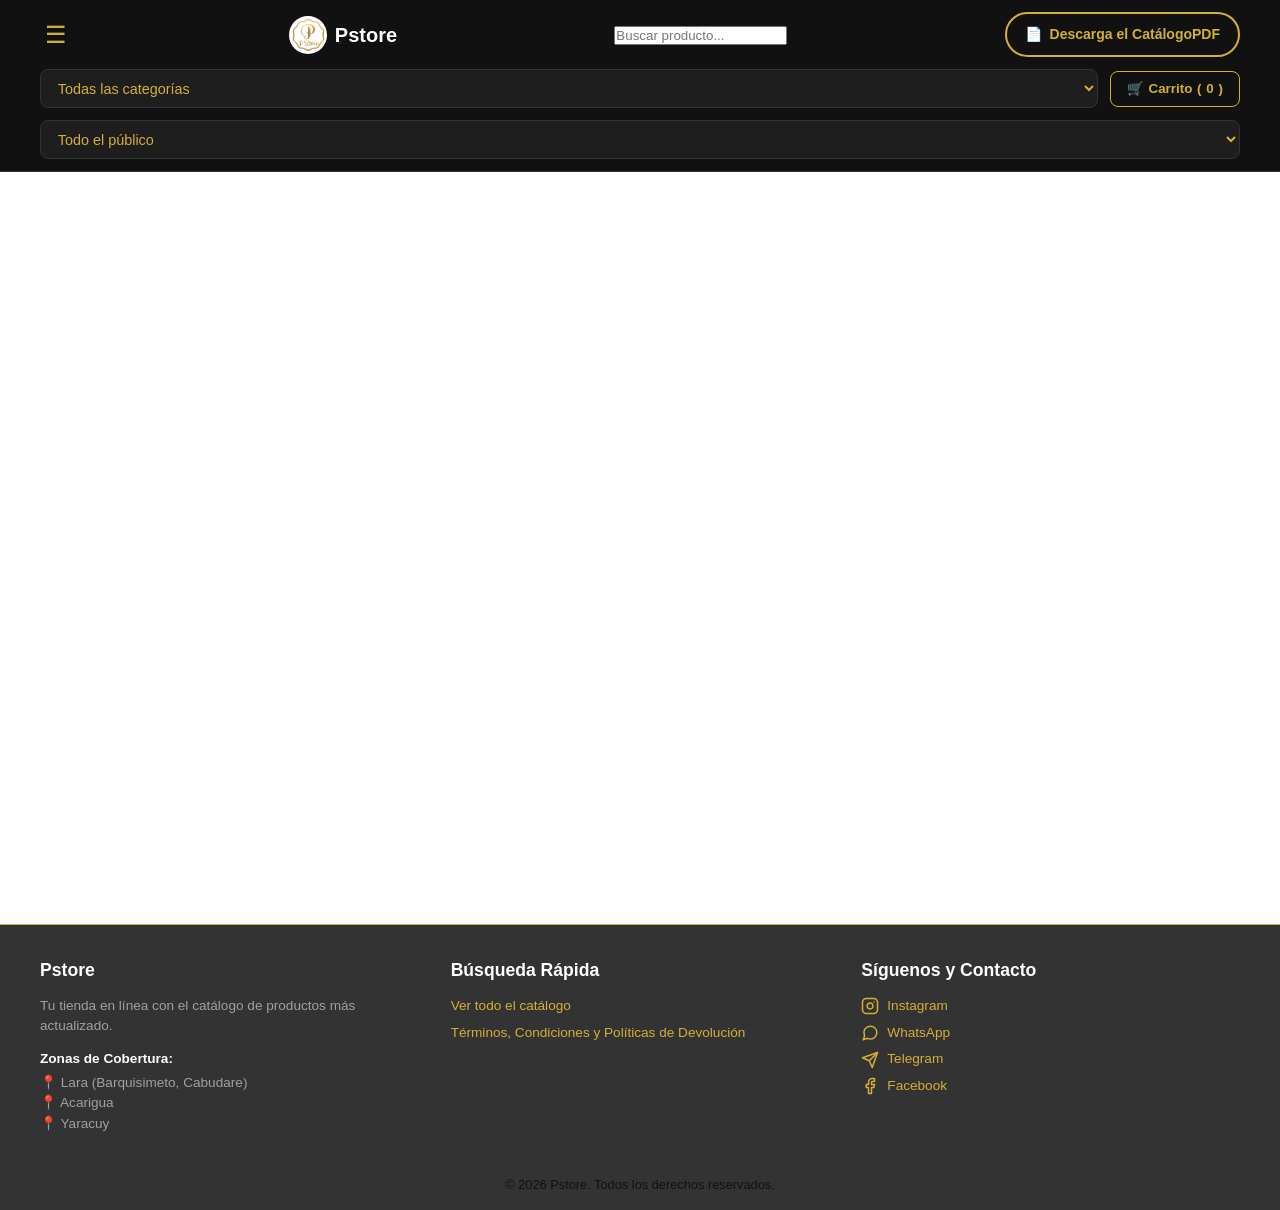
==== index.html @ d65a699e "Update index.html" ====
<!DOCTYPE html>
<html lang="es">
<head>
  <meta charset="UTF-8">
  <meta name="viewport" content="width=device-width, initial-scale=1.0">
  
  <!-- SEO Local Básico -->
  <title>Pstore | Catálogo Online — Envíos a Barquisimeto, Cabudare, Acarigua y Yaracuy</title>
  <meta name="description" content="Catálogo online de Pstore. Entregas y envíos en Barquisimeto, Cabudare, Acarigua, San Felipe y todo el estado Yaracuy. Encuentra las mejores ofertas y promociones.">
  <meta name="keywords" content="Pstore, catálogo online, tienda Lara, tienda Yaracuy, envíos Barquisimeto, compras Cabudare, ofertas Acarigua, tienda San Felipe">
  <meta name="robots" content="index, follow">

  <!-- METADATOS PARA META (FACEBOOK, INSTAGRAM, WHATSAPP) -->
  <meta property="og:type" content="website">
  <meta property="og:site_name" content="Pstore">
  <meta property="og:title" content="Pstore | Tu Tienda Online">
  <meta property="og:description" content="Explora nuestro catálogo exclusivo, ofertas y novedades con entregas rápidas.">
  <meta property="og:url" content="https://pstore.com.ve/">

  <!-- IMAGEN DE VISTA PREVIA (LOGO / BANNER DE LA TIENDA) -->
  <meta property="og:image" content="https://pstore.com.ve/assets/pstore.jpg">
  <meta property="og:image:secure_url" content="https://pstore.com.ve/assets/pstore.jpg">
  <meta property="og:image:type" content="image/jpeg">
  <meta property="og:image:width" content="1200">
  <meta property="og:image:height" content="630">
  <meta property="og:image:alt" content="Logo de Pstore">
  
  <!-- Geolocalización explícita para SEO de Google -->
  <meta name="geo.region" content="VE-L;VE-Y;VE-I" />
  <meta name="geo.placename" content="Barquisimeto, Cabudare, Acarigua, Yaracuy" />

  <!-- Favicon -->
  <link rel="icon" type="image/png" href="assets/pstore.png">
  <link rel="apple-touch-icon" href="assets/pstore.png">

  <!-- PWA Manifest & Theme -->
  <link rel="manifest" href="manifest.json">
  <meta name="theme-color" content="#0d0d0d">
  <meta name="mobile-web-app-capable" content="yes">
  <meta name="apple-mobile-web-app-status-bar-style" content="black-translucent">
  <meta name="apple-mobile-web-app-title" content="Pstore">

  <link rel="preconnect" href="https://lh3.googleusercontent.com" crossorigin>
  <link rel="dns-prefetch" href="https://lh3.googleusercontent.com">
    
  <!-- Estilos CSS y PapaParse -->
  <link rel="stylesheet" href="pstore.css">
  <script src="https://cdnjs.cloudflare.com/ajax/libs/PapaParse/5.4.1/papaparse.min.js"></script>
  
  <!-- Google tag (gtag.js) -->
  <script async src="https://www.googletagmanager.com/gtag/js?id=G-4N3BEFRW5Z"></script>
  
  <!-- Script Crisp Chat -->
  <script type="text/javascript">window.$crisp=[];window.CRISP_WEBSITE_ID="eaa962b6-854e-4780-afc8-d1dff6bca29a";(function(){d=document;s=d.createElement("script");s.src="https://client.crisp.chat/l.js";s.async=1;d.getElementsByTagName("head")[0].appendChild(s);})();</script>
  <script>
    window.dataLayer = window.dataLayer || [];
    function gtag(){dataLayer.push(arguments);}
    gtag('js', new Date());
  
    gtag('config', 'G-4N3BEFRW5Z');
  </script>
</head>
 

<body>

  <!-- Overlay para el Menú Lateral -->
  <div id="menu-overlay" class="menu-overlay"></div>
  
  <!-- Menú Lateral Nivel Superior (Hamburguesa) -->
  <!-- Menú Lateral Nivel Superior (Hamburguesa) -->
  <aside id="menu-lateral" class="menu-lateral">
    <div class="header-menu">
      <h2>Menú Pstore</h2>
      <button id="btn-cerrar-menu" class="btn-cerrar">&times;</button>
    </div>
  
    <button id="btn-ver-favoritos-side" class="item-menu-lateral" onclick="alternarVerFavoritos()">
      ❤️ Ver Mis Favoritos (<span id="wishlist-count-side">0</span>)
    </button>
  
    <nav class="contenido-menu">
      <!-- Opción para Instalar App PWA -->
      <button id="btn-instalar-pwa" class="btn-menu-item btn-pwa">
        📲 Instalar App Pstore
      </button>
  
      <hr class="separador-menu" />
  
      <div class="seccion-vip">
        <h3>Acceso VIP</h3>
        <input type="text" id="input-codigo-cliente-side" placeholder="Correo o Código VIP" />
        <button id="btn-validar-cliente-side" class="btn-secundario">Validar Código</button>
      </div>
  
      <hr class="separador-menu" />
  
      <!-- AQUÍ INSERTAMOS LOS FILTROS DENTRO DEL MENÚ HAMBURGUESA -->
      <div class="seccion-filtros-mobile">
        <div class="filtros-header">
          <h3>Filtrar por</h3>
          <button id="btn-limpiar-filtros" class="btn-link">Limpiar todo</button>
        </div>
  
        <div class="filtro-grupo">
          <h4>Categoría Principal</h4>
          <div id="grupo-categoria" class="grupo-checkboxes"></div>
        </div>
  
        <div class="filtro-grupo">
          <h4>Público</h4>
          <div id="grupo-categoria_secundaria" class="grupo-checkboxes"></div>
        </div>
  
        <div class="filtro-grupo">
          <h4>Colección / Franquicia</h4>
          <div id="grupo-coleccion" class="grupo-checkboxes"></div>
        </div>
  
        <div class="filtro-grupo">
          <h4>Talla</h4>
          <div id="grupo-talla" class="tallas-grid"></div>
        </div>
  
        <div class="filtro-grupo">
          <h4>Estado</h4>
          <div id="grupo-estado" class="grupo-checkboxes"></div>
        </div>
  
        <div class="filtro-grupo">
          <h4>Rango de Precio ($)</h4>
          <div class="precio-inputs">
            <input type="number" id="precio-min" placeholder="Mín" min="0" />
            <span>-</span>
            <input type="number" id="precio-max" placeholder="Máx" min="0" />
          </div>
        </div>
      </div>
    </nav>
  </aside>
  <!-- Header Principal -->
  <header class="main-header">
    <div class="header-fila-1">
      <button id="btn-menu-hamburguesa" class="btn-icon-hamburguesa" aria-label="Abrir menú">☰</button>
      <a href="#" class="logo">
        <img src="assets/pstore.jpg" alt="Pstore">
        <span class="logo-text">Pstore</span>
      </a>     
      <div class="buscador-container">
        <input type="text" id="input-busqueda" placeholder="Buscar producto...">
        
      </div>
      <a href="https://drive.google.com/file/d/1UbvpO9gN32uocysk-97mQ3RFlLUp-R9q/view?usp=sharing" 
         target="_blank" 
         rel="noopener noreferrer" 
         class="btn-catalogo-pdf"
         title="Descargar Catálogo PDF">
        <span class="icono-pdf">📄</span>
        <span class="texto-pdf">Descarga el CatálogoPDF</span>
      </a>
    </div>

    <div class="header-fila-2">
      <select id="select-categoria">
        <option value="todas">Todas las categorías</option>
      </select>
      
      <button id="btn-toggle-moneda" class="btn-toggle-moneda" style="display: none;" title="Ver en Bolívares">
        USD/ <span id="label-moneda-alt">Bs.</span>
      </button>
      
      <button id="btn-carrito" class="btn-carrito">
        🛒 <span class="texto-btn-carrito">Carrito </span>(<span id="cant-carrito">0</span>)
      </button>
    </div>

    <div class="header-fila-3">
      <select id="select-personaje">
        <option value="todas">Todo el público</option>
        <option value="Hombre">Hombre</option>
        <option value="Mujer">Mujer</option>
        <option value="Unisex">Unisex</option>
        <option value="Niños">Niños</option>
        <option value="Mascotas">Mascotas</option>
      </select>
    </div>
  </header>

  <!-- Layout Principal con Sidebar de Filtros -->
  <main class="layout-tienda" style="max-width: 1200px; margin: 0 auto; padding: 1rem;">
  

    <!-- Contenedor del Catálogo de Productos -->
    <section>
      <div id="catalogo" class="catalogo">
        <!-- Tarjetas generadas mediante JavaScript -->
      </div>
    </section>
  </main>

  <!-- Modal Detalle del Producto -->
  <div id="modal-producto" class="modal-overlay">
    <div class="modal-content">
      <button id="cerrar-modal" class="modal-close" aria-label="Cerrar modal">&times;</button>
      <div class="modal-body">
        <div class="modal-galeria">
          <img id="modal-img" src="" alt="Producto">
          <div id="modal-thumbnails" class="modal-thumbnails"></div>
        </div>
        <div class="modal-info">
          <span id="modal-categoria" class="categoria"></span>
          <h2 id="modal-nombre" class="nombre"></h2>
          <p id="modal-descripcion" class="descripcion"></p>
          <span id="modal-precio" class="precio"></span>
    
          <div class="modal-compartir">
            <span class="titulo-compartir">Compartir:</span>
            <div class="share-row">
              <button id="btn-share-native" onclick="compartirNativo()" class="btn-share-circle main" title="Compartir">📲</button>
              <!-- WhatsApp -->
              <a id="share-wa" target="_blank" rel="noopener" class="btn-share-circle wa" title="WhatsApp">
                <svg viewBox="0 0 24 24" width="18" height="18" fill="currentColor">
                  <path d="M12.012 2c-5.506 0-9.989 4.478-9.99 9.984 0 1.764.459 3.487 1.333 5.005L2 22l5.122-1.34A9.957 9.957 0 0012.01 22c5.508 0 9.99-4.479 9.99-9.986 0-5.507-4.482-9.986-9.988-9.986zm0 18.313c-1.597 0-3.158-.429-4.526-1.241l-.325-.194-3.362.88.897-3.275-.213-.339A8.307 8.307 0 013.68 11.98c0-4.594 3.738-8.332 8.332-8.332 4.593 0 8.331 3.738 8.331 8.332 0 4.595-3.738 8.333-8.331 8.333z"/>
                </svg>
              </a>
          
              <!-- Facebook -->
              <a id="share-fb" target="_blank" rel="noopener" class="btn-share-circle fb" title="Facebook">
                <svg viewBox="0 0 24 24" width="18" height="18" fill="currentColor">
                  <path d="M24 12.073c0-6.627-5.373-12-12-12s-12 5.373-12 12c0 5.99 4.388 10.954 10.125 11.854v-8.385H7.078v-3.47h3.047V9.43c0-3.007 1.792-4.669 4.533-4.669 1.312 0 2.686.235 2.686.235v2.953H15.83c-1.491 0-1.956.925-1.956 1.874v2.25h3.328l-.532 3.47h-2.796v8.385C19.612 23.027 24 18.062 24 12.073z"/>
                </svg>
              </a>
              <button onclick="copiarEnlaceProducto()" class="btn-share-circle copy" title="Copiar Enlace">🔗</button>
            </div>
          </div>
          
          <div class="modal-acciones">
            <button id="btn-agregar-carrito" class="btn-agregar">🛒 Agregar al Carrito</button>
            <button id="btn-consultar-whatsapp" class="btn-consultar-wa">💬 Consultar por WhatsApp</button>
          </div>
        </div>
      </div>
    </div>
  </div>

  <!-- Modal del Carrito -->
  <div id="modal-carrito" class="modal-overlay">
    <div class="modal-content modal-carrito-content">
      <button id="cerrar-carrito" class="modal-close" aria-label="Cerrar carrito">&times;</button>
      <h2 class="modal-titulo">Tu Pedido</h2>
      
      <div id="lista-carrito" class="lista-carrito"></div>

      <div class="total-carrito">
        <span>Total Estimado:</span>
        <strong id="total-monto">$0.00</strong>
      </div>

      <div class="form-datos-pedido">
        <input type="text" id="cliente-nombre" placeholder="Tu Nombre y Apellido" required>
        <select id="cliente-ciudad">
          <option value="Barquisimeto">Barquisimeto</option>
          <option value="Cabudare">Cabudare</option>
          <option value="Acarigua">Acarigua</option>
          <option value="Yaracuy">Yaracuy (San Felipe / Chivacoa / Otro)</option>
          <option value="Otra Ciudad">Envío Nacional (MRW / Zoom / Tealca)</option>
        </select>
        <select id="cliente-pago">
          <option value="Pago Móvil">Pago Móvil</option>
          <option value="Efectivo / Divisas">Efectivo ($ / €)</option>
          <option value="Zelle / Binance">Zelle / Binance</option>
        </select>
      </div>

      <button id="btn-enviar-whatsapp" class="btn-whatsapp-final">💬 Enviar Pedido por WhatsApp</button>
    </div>
  </div>

  <!-- Footer -->
  <footer>
    <div class="footer-container">
      <div class="footer-col">
        <h3>Pstore</h3>
        <p>Tu tienda en línea con el catálogo de productos más actualizado.</p>
        <div class="cobertura-footer">
          <h4>Zonas de Cobertura:</h4>
          <p>📍 Lara (Barquisimeto, Cabudare)</p>
          <p>📍 Acarigua</p>
          <p>📍 Yaracuy</p>
        </div>
      </div>

      <div class="footer-col">
        <h3>Búsqueda Rápida</h3>
        <ul id="footer-categorias">
          <li><a data-cat="todas">Ver todo el catálogo</a></li>
          <li><a href="./terminos.html">Términos, Condiciones y Políticas de Devolución</a></li>
        </ul>
      </div>

      <div class="footer-col" id="contacto">
        <h3>Síguenos y Contacto</h3>
        <ul class="redes-sociales">
          <li>
            <a href="https://instagram.com/pstorevzla" target="_blank" rel="noopener">
              <svg class="icon-social" viewBox="0 0 24 24" fill="none" stroke="currentColor" stroke-width="2" stroke-linecap="round" stroke-linejoin="round"><rect x="2" y="2" width="20" height="20" rx="5" ry="5"></rect><path d="M16 11.37A4 4 0 1 1 12.63 8 4 4 0 0 1 16 11.37z"></path><line x1="17.5" y1="6.5" x2="17.51" y2="6.5"></line></svg>
              <span>Instagram</span>
            </a>
          </li>
          <li>
            <a href="https://wa.me/584126216661" target="_blank" rel="noopener">
              <svg class="icon-social" viewBox="0 0 24 24" fill="none" stroke="currentColor" stroke-width="2" stroke-linecap="round" stroke-linejoin="round"><path d="M21 11.5a8.38 8.38 0 0 1-.9 3.8 8.5 8.5 0 0 1-7.6 4.7 8.38 8.38 0 0 1-3.8-.9L3 21l1.9-5.7a8.38 8.38 0 0 1-.9-3.8 8.5 8.5 0 0 1 4.7-7.6 8.38 8.38 0 0 1 3.8-.9h.5a8.48 8.48 0 0 1 8 8v.5z"></path></svg>
              <span>WhatsApp</span>
            </a>
          </li>
          <li>
            <a href="https://t.me/tu_canal" target="_blank" rel="noopener">
              <svg class="icon-social" viewBox="0 0 24 24" fill="none" stroke="currentColor" stroke-width="2" stroke-linecap="round" stroke-linejoin="round"><line x1="22" y1="2" x2="11" y2="13"></line><polygon points="22 2 15 22 11 13 2 9 22 2"></polygon></svg>
              <span>Telegram</span>
            </a>
          </li>
          <li>
            <a href="https://facebook.com/profile.php?id=100069365366035" target="_blank" rel="noopener">
              <svg class="icon-social" viewBox="0 0 24 24" fill="none" stroke="currentColor" stroke-width="2" stroke-linecap="round" stroke-linejoin="round"><path d="M18 2h-3a5 5 0 0 0-5 5v3H7v4h3v8h4v-8h3l1-4h-4V7a1 1 0 0 1 1-1h3z"></path></svg>
              <span>Facebook</span>
            </a>
          </li>
        </ul>
      </div>
    </div>

    <div class="footer-bottom">
      <p>&copy; 2026 Pstore. Todos los derechos reservados.</p>
    </div>
  </footer>
  

  <script src="config.js"></script>
  <script src="pstore.js"></script>
  <script type="module" src="firebase-config.js"></script>
</body>
</html>
---- pstore.css ----
/* ==========================================
   1. VARIABLES GLOBALES Y RESET (PSTORE BRAND)
   ========================================== */
:root {
  /* Fondos */
  --bg-primary: #ffffff;        /* Blanco principal */
  --bg-secondary: #f8f9fa;      /* Gris extra claro para cabecera/footer */
  --bg-card: #fdfdfd;           /* Tarjetas */
  --bg-modal: #ffffff;          /* Modales */
  
  /* Textos */
  --text-primary: #111111;      /* Negro principal */
  --text-secondary: #555555;    /* Gris oscuro secundario */
  
  /* Color de Marca y Acentos */
  --brand-gold: #d4af37;        /* Dorado principal */
  --brand-gold-hover: #b89428;  /* Dorado oscuro */
  --brand-black: #111111;       /* Negro de contraste */
  
  --accent-color: var(--brand-gold);
  --accent-hover: var(--brand-gold-hover);
  --accent-green: #25d366;      /* WhatsApp */
  --accent-green-hover: #1eaa53;
  
  --border-color: #e0e0e0;      /* Bordes suaves */
  --border-radius: 8px;
  --transition-fast: 0.2s ease;
  
  --shadow-main: 0 4px 15px rgba(0, 0, 0, 0.08);
}

* {
  box-sizing: border-box;
  margin: 0;
  padding: 0;
}
html, body {
  overflow-x: hidden;
  width: 100%;
}

body {
  font-family: -apple-system, BlinkMacSystemFont, "Segoe UI", Roboto, Helvetica, Arial, sans-serif;
  background-color: var(--bg-primary);
  color: var(--text-primary);
  line-height: 1.5;
  display: flex;
  flex-direction: column;
  min-height: 100vh;
}

/* ==========================================
   2. HEADER Y NAVEGACIÓN
   ========================================== */
.main-header {
  background-color: var(--brand-black);
  border-bottom: 1px solid var(--border-color);
  position: sticky;
  top: 0;
  z-index: 100;
  padding: 0.75rem 1rem;
  display: flex;
  flex-direction: column;
  gap: 0.75rem;
  max-width: 100%;
}

.header-fila-1,
.header-fila-2,
.header-fila-3 {
  display: flex;
  align-items: center;
  justify-content: space-between;
  gap: 0.75rem;
  max-width: 1200px;
  margin: 0 auto;
  width: 100%;
}

/* Logo */
.logo {
  display: flex;
  align-items: center;
  gap: 0.5rem;
  text-decoration: none;
  color: var(--text-primary);
  font-weight: 700;
  font-size: 1.25rem;
}

.logo img {
  width: 38px;
  height: 38px;
  border-radius: 50%;
  object-fit: cover;
}

/* Buscador */
.busqueda-container {
  flex: 1;
  max-width: 500px;
}

.busqueda-container input,
select {
  width: 100%;
  padding: 0.6rem 0.8rem;
  background-color: var(--bg-card);
  border: 1px solid var(--border-color);
  border-radius: var(--border-radius);
  color: var(--brand-gold);
  font-size: 0.9rem;
  outline: none;
  transition: border-color var(--transition-fast);
}

.busqueda-container input:focus,
select:focus {
  border-color: var(--accent-color);
}

/* Botón Carrito Header */
.btn-carrito {
  background-color: var(--brand-black);
  color: var(--brand-gold);
  border: 1px solid var(--brand-gold);
  padding: 0.6rem 1rem;
  border-radius: var(--border-radius);
  font-weight: 600;
  cursor: pointer;
  display: flex;
  align-items: center;
  gap: 0.3rem;
  white-space: nowrap;
  transition: all var(--transition-fast);
}

.btn-carrito:hover {
  background-color: var(--brand-gold);
  color: #ffffff;
}

/* ==========================================
   3. CATÁLOGO Y TARJETAS DE PRODUCTO
   ========================================== */
.catalogo {
  display: grid;
  grid-template-columns: repeat(auto-fill, minmax(220px, 1fr));
  gap: 1.25rem;
  padding: 1.5rem 1rem;
  max-width: 1200px;
   min-height: 80vh; /* Mantiene un alto mínimo para que el footer no suba y baje */
  margin: 0 auto;
  width: 100%;
}

/* Clases explícitas por si activas el selector manual de columnas */
.catalogo.grid-1 { grid-template-columns: 1fr !important; }
.catalogo.grid-2 { grid-template-columns: repeat(2, 1fr) !important; }
.catalogo.grid-4 { grid-template-columns: repeat(4, 1fr) !important; }

.tarjeta {
  background-color: var(--bg-secondary);
  border: 1px solid var(--border-color);
  border-radius: var(--border-radius);
  overflow: hidden;
  display: flex;
  flex-direction: column;
  cursor: pointer;
  position: relative;
  transition: transform var(--transition-fast), border-color var(--transition-fast), box-shadow var(--transition-fast);
}

.tarjeta:hover {
  transform: translateY(-4px);
  border-color: #444;
  box-shadow: var(--shadow-main);
}

.tarjeta img {
  width: 100%;
  height: 200px;
  aspect-ratio: 1 / 1;
  object-fit: cover;
  background-color: var(--bg-card);
}

.tarjeta .contenido {
  padding: 1rem;
  display: flex;
  flex-direction: column;
  flex: 1;
}



.tarjeta .categoria {
  font-size: 0.75rem;
  color: var(--text-secondary);
  text-transform: uppercase;
  letter-spacing: 0.5px;
  margin-bottom: 0.25rem;
}

.tarjeta .categoria-sec {
  color: var(--accent-color);
}

.tarjeta .nombre {
  font-size: 1rem;
  font-weight: 600;
  margin-bottom: 0.5rem;
  line-height: 1.3;
}

.tarjeta .descripcion {
  font-size: 0.85rem;
  color: var(--text-secondary);
  margin-bottom: 1rem;
  display: -webkit-box;
  -webkit-line-clamp: 2;
  line-clamp: 2;
  -webkit-box-orient: vertical;
  overflow: hidden;
  flex: 1;
}

.tarjeta .precio {
  font-size: 1.15rem;
  font-weight: 700;
  color: var(--brand-black);
  margin-top: auto;
}

/* Badges de Estado */
.badge-promo {
  position: absolute;
  top: 10px;
  left: 10px;
  background-color: var(--brand-gold);
  color: #ffffff;
  font-size: 0.75rem;
  font-weight: 700;
  padding: 0.3rem 0.6rem;
  border-radius: 4px;
  box-shadow: 0 2px 6px rgba(0, 0, 0, 0.15);
  z-index: 2;
  letter-spacing: 0.3px;
}

.badge-nuevo {
  background-color: #c0392b; 
  color: #ffffff;
}

.badge-pocas {
  background-color: #d35400; 
  color: #ffffff;
}
/* ==========================================
   ADAPTACIÓN MÓVIL (2 COLUMNAS)
   ========================================== */
@media (max-width: 768px) {
  .catalogo {
    grid-template-columns: repeat(2, 1fr) !important; /* 2 columnas forzadas en mobile */
    gap: 0.65rem !important;                           /* Espaciado compacto */
    padding: 0.75rem 0.5rem !important;
  }

  .tarjeta img {
    height: 130px !important;                          /* Ajuste de altura de imagen */
  }

  .tarjeta .contenido {
    padding: 0.6rem !important;
  }

  .tarjeta .nombre {
    font-size: 0.85rem !important;
    line-height: 1.2 !important;
    margin-bottom: 0.3rem !important;
  }

  .tarjeta .descripcion {
    display: none !important;                          /* Se oculta la descripción en mobile para mantener tarjetas parejas */
  }

  .tarjeta .precio {
    font-size: 0.95rem !important;
  }

  .tarjeta .precio-bs-tarjeta {
    font-size: 0.72rem !important;
  }

  .badge-promo {
    font-size: 0.65rem !important;
    padding: 0.2rem 0.4rem !important;
    top: 5px !important;
    left: 5px !important;
  }

  .btn-fav {
    width: 26px !important;
    height: 26px !important;
    font-size: 0.9rem !important;
    top: 5px !important;
    right: 5px !important;
  }
}
/* ==========================================
   4. MODALES (Detalle de Producto y Carrito)
   ========================================== */
.modal-overlay {
  position: fixed;
  top: 0;
  left: 0;
  width: 100%;
  height: 100%;
  background-color: rgba(0, 0, 0, 0.8);
  display: flex;
  align-items: center;
  justify-content: center;
  padding: 1rem;
  opacity: 0;
  pointer-events: none;
  transition: opacity var(--transition-fast);
  z-index: 1000;
}

.modal-overlay.activo {
  opacity: 1;
  pointer-events: auto;
}

.modal-content {
  background-color: var(--bg-modal);
  border: 1px solid var(--border-color);
  border-radius: var(--border-radius);
  max-width: 600px;
  width: 100%;
  max-height: 90vh;
  overflow-y: auto;
  position: relative;
  padding: 1.5rem;
  box-shadow: var(--shadow-main);
}

.modal-close {
  position: absolute;
  top: 10px;
  right: 15px;
  background: none;
  border: none;
  color: var(--text-secondary);
  font-size: 1.8rem;
  cursor: pointer;
  line-height: 1;
}

.modal-close:hover {
  color: var(--text-primary);
}

.modal-body {
  display: grid;
  grid-template-columns: 1fr 1fr;
  gap: 1.25rem;
}

.modal-galeria {
  display: flex;
  flex-direction: column;
  gap: 0.8rem;
  width: 100%;
}

.modal-galeria img#modal-img {
  width: 100%;
  height: 250px;
  object-fit: cover;
  border-radius: var(--border-radius);
}

.modal-thumbnails {
  display: flex;
  gap: 0.5rem;
  overflow-x: auto;
  padding-bottom: 0.3rem;
}

.thumb-img {
  width: 60px;
  height: 60px;
  object-fit: cover;
  border-radius: 6px;
  cursor: pointer;
  border: 2px solid transparent;
  opacity: 0.7;
  transition: all var(--transition-fast);
}

.thumb-img:hover,
.thumb-img.activa {
  border-color: var(--brand-gold);
  opacity: 1;
}

.modal-info {
  display: flex;
  flex-direction: column;
}

.modal-info .categoria {
  font-size: 0.8rem;
  color: var(--text-secondary);
}

.modal-info .nombre {
  font-size: 1.3rem;
  margin: 0.25rem 0 0.5rem 0;
}

.modal-info .descripcion {
  font-size: 0.9rem;
  color: var(--text-secondary);
  margin-bottom: 1rem;
  flex: 1;
}

.modal-info .precio {
  font-size: 1.4rem;
  font-weight: 700;
  margin-bottom: 1rem;
}

.modal-acciones {
  display: flex;
  flex-direction: column;
  gap: 0.6rem;
  margin-top: 1rem;
}

.btn-agregar {
  background-color: var(--brand-gold);
  color: #fff;
  border: none;
  padding: 0.75rem;
  border-radius: var(--border-radius);
  font-weight: 600;
  cursor: pointer;
  transition: background-color var(--transition-fast);
}

.btn-agregar:hover {
  background-color: var(--accent-hover);
}

.btn-consultar-wa {
  background-color: var(--accent-green);
  color: #ffffff;
  border: none;
  padding: 0.75rem;
  border-radius: var(--border-radius);
  font-weight: 600;
  cursor: pointer;
  transition: background-color var(--transition-fast);
}

.btn-consultar-wa:hover {
  background-color: var(--accent-green-hover);
}

/* Estilos Específicos del Carrito */
.modal-carrito-content {
  max-width: 480px;
}

.modal-titulo {
  font-size: 1.25rem;
  margin-bottom: 1rem;
}

.lista-carrito {
  display: flex;
  flex-direction: column;
  gap: 0.75rem;
  max-height: 220px;
  overflow-y: auto;
  border-bottom: 1px solid var(--border-color);
  padding-bottom: 1rem;
  margin-bottom: 1rem;
}

.item-carrito {
  display: flex;
  justify-content: space-between;
  align-items: center;
  background-color: var(--bg-card);
  padding: 0.6rem 0.8rem;
  border-radius: var(--border-radius);
}

.info-item-carrito {
  display: flex;
  flex-direction: column;
}

.info-item-carrito span {
  font-size: 0.8rem;
  color: var(--text-secondary);
}

.controles-item-carrito {
  display: flex;
  align-items: center;
  gap: 0.5rem;
}

.btn-cant {
  background-color: var(--bg-secondary);
  border: 1px solid var(--border-color);
  color: var(--text-primary);
  width: 26px;
  height: 26px;
  border-radius: 4px;
  cursor: pointer;
  font-weight: bold;
}

.total-carrito {
  display: flex;
  justify-content: space-between;
  align-items: center;
  font-size: 1.1rem;
  margin-bottom: 1rem;
}

.form-datos-pedido,
.campo-cliente-vip {
  display: flex;
  flex-direction: column;
  gap: 0.6rem;
  margin-bottom: 1rem;
}

.campo-cliente-vip {
  flex-direction: row;
}

.campo-cliente-vip input {
  flex: 1;
}

.campo-cliente-vip button {
  background-color: var(--bg-card);
  border: 1px solid var(--border-color);
  color: var(--text-primary);
  padding: 0 1rem;
  border-radius: var(--border-radius);
  cursor: pointer;
}

.btn-whatsapp-final {
  width: 100%;
  background-color: var(--accent-green);
  color: #fff;
  border: none;
  padding: 0.85rem;
  border-radius: var(--border-radius);
  font-weight: 700;
  font-size: 1rem;
  cursor: pointer;
  transition: background-color var(--transition-fast);
}

.btn-whatsapp-final:hover {
  background-color: var(--accent-green-hover);
}

/* ==========================================
   5. FOOTER
   ========================================== */
footer {
  background-color: var(--border-color);
  border-top: 1px solid var(--brand-gold);
  margin-top: auto;
  padding: 2rem 1rem 1rem 1rem;
}

.footer-container {
  max-width: 1200px;
  margin: 0 auto;
  display: grid;
  grid-template-columns: repeat(auto-fit, minmax(230px, 1fr));
  gap: 2rem;
  margin-bottom: 1.5rem;
}

.footer-col h3 {
  font-size: 1.1rem;
  margin-bottom: 0.75rem;
}

.footer-col p, 
.footer-col ul {
  font-size: 0.85rem;
  color: var(--text-secondary);
}

.footer-col ul {
  list-style: none;
}

.footer-col ul li {
  margin-bottom: 0.4rem;
}

.footer-col a {
  color: var(--brand-gold);
  text-decoration: none;
  cursor: pointer;
  transition: color var(--transition-fast);
}

.footer-col a:hover {
  color: var(--text-primary);
}

.cobertura-footer {
  margin-top: 0.75rem;
}

.cobertura-footer h4 {
  font-size: 0.85rem;
  color: var(--text-primary);
  margin-bottom: 0.25rem;
}

.redes-sociales a {
  display: flex;
  align-items: center;
  gap: 0.5rem;
}

.icon-social {
  width: 18px;
  height: 18px;
  stroke: var(--brand-gold);
}

.redes-sociales a:hover .icon-social {
  stroke: var(--text-primary);
}

.footer-bottom {
  text-align: center;
  border-top: 1px solid var(--border-color);
  padding-top: 1rem;
  font-size: 0.8rem;
  color: var(--brand-black);
}

/* ==========================================
   6. RESPONSIVE / MEDIA QUERIES
   ========================================== */
@media (max-width: 768px) {
  .logo-text {
    display: none !important;
  }

  .main-header {
    padding: 8px 10px !important;
  }

  .header-fila-1 {
    display: flex !important;
    align-items: center !important;
    gap: 8px !important;
    margin-bottom: 6px !important;
    width: 100%;
  }

  .logo img {
    height: 32px !important;
    width: 32px !important;
    flex-shrink: 0;
  }

  .busqueda-container {
    flex: 1 !important;
    width: 100% !important;
    margin: 0 !important;
  }

  .header-fila-2 {
    display: flex !important;
    align-items: center !important;
    justify-content: space-between !important;
    gap: 8px !important;
    margin-bottom: 6px !important;
    width: 100%;
  }

  .header-fila-2 select {
    flex: 1 !important;
    height: 36px !important;
    font-size: 0.82rem !important;
  }

  .btn-carrito {
    height: 36px !important;
    padding: 0 12px !important;
    display: inline-flex !important;
    align-items: center !important;
    justify-content: center !important;
    white-space: nowrap !important;
    font-size: 0.9rem !important;
    font-weight: bold;
    flex-shrink: 0;
  }

  .btn-carrito .texto-btn-carrito {
    display: none !important;
  }

  .header-fila-3 {
    width: 100% !important;
  }

  .header-fila-3 select {
    width: 100% !important;
    height: 36px !important;
    font-size: 0.82rem !important;
  }

  input, select {
    padding: 4px 8px !important;
    border-radius: 6px !important;
  }

  .modal-body {
    grid-template-columns: 1fr;
  }

  .modal-galeria img#modal-img {
    height: 180px;
  }
   @media (max-width: 768px) {
  /* Ocultar el texto del botón PDF y convertirlo en icono circular */
  .btn-catalogo-pdf .texto-pdf {
    display: none !important;
  }

  .btn-catalogo-pdf {
    padding: 0 !important;
    width: 36px !important;
    height: 36px !important;
    border-radius: 50% !important;
    display: inline-flex !important;
    align-items: center !important;
    justify-content: center !important;
    font-size: 1.1rem !important;
    flex-shrink: 0 !important;
  }

  .btn-icon-hamburguesa {
    font-size: 1.4rem;
    padding: 0 4px;
    flex-shrink: 0;
  }

  /* Asegurar que la barra de búsqueda tome el espacio libre ganado */
  .busqueda-container {
    flex: 1 !important;
    min-width: 0 !important;
  }

  .busqueda-container input {
    width: 100% !important;
  }
}
}
.btn-catalogo-pdf {
  display: inline-flex;
  align-items: center;
  gap: 8px;
  background-color: #111111;
  color: #d4af37; /* Dorado corporativo */
  border: 2px solid #d4af37;
  padding: 10px 18px;
  border-radius: 25px;
  font-weight: bold;
  font-size: 14px;
  text-decoration: none;
  transition: all 0.3s ease;
}

.btn-catalogo-pdf:hover {
  background-color: #d4af37;
  color: #111111;
  box-shadow: 0 4px 12px rgba(212, 175, 55, 0.3);
}
/* Botón Hamburguesa */
.btn-icon-hamburguesa {
  background: none;
  border: none;
  font-size: 1.5rem;
  color: var(--brand-gold);
  cursor: pointer;
  padding: 0 0.3rem;
  display: flex;
  align-items: center;
}

/* ==========================================
   7. ESTILOS DE BOTONES COMPARTIR MODAL
   ========================================== */
.modal-compartir {
  display: flex;
  align-items: center;
  gap: 0.8rem;
  margin-top: 1rem;
  padding-top: 0.8rem;
  border-top: 1px solid var(--border-color);
}

.titulo-compartir {
  font-size: 0.85rem;
  font-weight: 600;
  color: var(--text-secondary);
}

.share-row {
  display: flex;
  align-items: center;
  gap: 0.6rem;
}

.btn-share-circle {
  width: 36px;
  height: 36px;
  border-radius: 50%;
  border: 1px solid var(--border-color);
  background-color: var(--bg-card);
  display: flex;
  align-items: center;
  justify-content: center;
  cursor: pointer;
  text-decoration: none;
  transition: transform 0.2s ease, background-color 0.2s ease;
  padding: 0;
  font-size: 1rem;
}

.btn-share-circle:active {
  transform: scale(0.92);
}

.btn-share-circle.copy, .btn-share-circle.main  {
  background-color: #f0f0f0;
  color: #333333;
  border-color: #ccc;
}

.btn-share-circle.wa {
  background-color: #25d366;
  color: #ffffff;
  border-color: #25d366;
}

.btn-share-circle.fb {
  background-color: #1877f2;
  color: #ffffff;
  border-color: #1877f2;
}
/* ==========================================
   MENÚ LATERAL CORREGIDO
   ========================================== */
.seccion-vip input#input-codigo-cliente-side {
  width: 100%;
  padding: 0.7rem;
  margin-bottom: 0.5rem;
  border-radius: 6px;
  border: 1px solid #444;
  background-color: #ffffff !important; /* Fondo blanco */
  color: #000000 !important;             /* Letra negra visible */
  font-size: 0.9rem;
  box-sizing: border-box;
}

.seccion-vip input#input-codigo-cliente-side::placeholder {
  color: #777777;
}

/* ==========================================
   MENÚ LATERAL (SIDEBAR / HAMBURGUESA)
   ========================================== */
.menu-overlay {
  position: fixed;
  top: 0;
  left: 0;
  width: 100vw;
  height: 100vh;
  background: rgba(0, 0, 0, 0.6);
  backdrop-filter: blur(2px);
  z-index: 998;
  opacity: 0;
  visibility: hidden;
  transition: opacity 0.3s ease, visibility 0.3s ease;
}

.menu-overlay.activo {
  opacity: 1;
  visibility: visible;
}

/* MENÚ LATERAL (OCULTO POR DEFECTO) */
.menu-lateral {
  position: fixed;
  top: 0;
  left: 0;
  width: 300px;
  max-width: 85vw;
  height: 100vh;
  background-color: var(--bg-card, #121212);
  color: var(--text-primary, #ffffff);
  z-index: 999;
  box-shadow: 2px 0 12px rgba(0,0,0,0.5);
  display: flex;
  flex-direction: column;
  
  /* Usamos transform en lugar de left para que no asome el scrollbar */
  transform: translateX(-100%);
  visibility: hidden;
  transition: transform 0.3s cubic-bezier(0.4, 0, 0.2, 1), visibility 0.3s ease;
}

/* ESTADO ACTIVO (CUANDO SE PRESIONA EL BOTÓN HAMBURGUESA) */
.menu-lateral.activo {
  transform: translateX(0);
  visibility: visible;
}

.header-menu {
  display: flex;
  justify-content: space-between;
  align-items: center;
  padding: 1.2rem;
  border-bottom: 1px solid var(--border-color, #222);
}

.header-menu h2 {
  margin: 0;
  font-size: 1.2rem;
  color: var(--brand-gold, #d4af37);
}

.btn-cerrar {
  background: none;
  border: none;
  font-size: 1.8rem;
  color: var(--text-primary, #fff);
  cursor: pointer;
}

.contenido-menu {
  padding: 1.2rem;
  overflow-y: auto;
  display: flex;
  flex-direction: column;
  gap: 1rem;
}

/* Botón de Instalación PWA destacado */
.btn-pwa {
  background: var(--brand-gold, #d4af37);
  color: #000;
  font-weight: bold;
  border: none;
  padding: 0.8rem 1rem;
  border-radius: 8px;
  cursor: pointer;
  width: 100%;
  text-align: center;
  box-shadow: 0 4px 10px rgba(212, 175, 55, 0.3);
  transition: transform 0.2s ease;
}

.btn-pwa:active {
  transform: scale(0.98);
}

.separador-menu {
  border: 0;
  height: 1px;
  background: var(--border-color, #222);
  margin: 0.5rem 0;
}

.seccion-vip h3, .links-menu h3 {
  font-size: 0.9rem;
  text-transform: uppercase;
  letter-spacing: 1px;
  color: var(--text-secondary, #888);
  margin-bottom: 0.5rem;
}

.seccion-vip input {
  width: 100%;
  padding: 0.6rem;
  margin-bottom: 0.5rem;
  border-radius: 6px;
  border: 1px solid var(--border-color, #333);
  background: var(--bg-secondary, #1a1a1a);
  color: #fff;
  box-sizing: border-box;
}

.btn-secundario {
  width: 100%;
  padding: 0.6rem;
  border-radius: 6px;
  border: 1px solid var(--brand-gold, #d4af37);
  background: transparent;
  color: var(--brand-gold, #d4af37);
  cursor: pointer;
}
/* Botón de cambio de moneda */
.btn-toggle-moneda {
  background-color: var(--bg-card, #1a1a1a);
  color: var(--brand-gold, #d4af37);
  border: 1px solid var(--brand-gold, #d4af37);
  padding: 0.4rem 0.8rem;
  border-radius: 6px;
  font-size: 0.85rem;
  font-weight: 600;
  cursor: pointer;
  transition: all 0.2s ease;
  display: inline-flex;
  align-items: center;
  gap: 0.3rem;
}

.btn-toggle-moneda:hover {
  background-color: var(--brand-gold, #d4af37);
  color: var(--brand-black, #111111);
}

.btn-toggle-moneda.activo {
  background-color: var(--brand-gold, #d4af37);
  color: #000;
}

/* Indicador secundario en la tarjeta de producto */
.precio-bs-tarjeta {
  font-size: 0.8rem;
  color: var(--text-secondary, #aaa);
  display: block;
  margin-top: 0.2rem;
}
/* Layout Principal */

.layout-tienda {
  display: block;
  width: 100%;
  max-width: 1200px;
  margin: 0 auto;
  padding: 1rem;
}

/* Sidebar de Filtros Facetados */
/* ==========================================
   ESTILO PARA EL BOTÓN LIMPIAR FILTROS
   ========================================== */
#btn-limpiar-filtros {
  display: inline-flex;
  align-items: center;
  justify-content: center;
  gap: 6px;
  width: 100%;
  padding: 10px 16px;
  margin-top: 12px;
  
  /* Colores y bordes estilo moderno */
  background-color: transparent;
  color: #666666;
  border: 1px solid #d1d5db;
  border-radius: 8px;
  
  /* Tipografía y cursor */
  font-size: 0.88rem;
  font-weight: 500;
  cursor: pointer;
  
  /* Transición suave al interactuar */
  transition: all 0.2s ease-in-out;
}

/* Estado Hover (al pasar el ratón por encima) */
#btn-limpiar-filtros:hover {
  background-color: #f3f4f6;
  color: #111827;
  border-color: #9ca3af;
}

/* Estado Active (al presionar el botón) */
#btn-limpiar-filtros:active {
  transform: scale(0.98);
  background-color: #e5e7eb;
}

/* Icono dentro del botón (opcional) */
#btn-limpiar-filtros::before {
  content: "🗑️";
  font-size: 0.85rem;
}
.sidebar-filtros {
  background: var(--bg-card, #1e1e1e);
  border: 1px solid var(--border-color, #333);
  border-radius: 8px;
  padding: 1.2rem;
  height: fit-content;
}

.filtros-header {
  display: flex;
  justify-content: space-between;
  align-items: center;
  border-bottom: 1px solid var(--border-color, #333);
  padding-bottom: 0.8rem;
  margin-bottom: 1rem;
}

.filtro-grupo {
  margin-bottom: 1.2rem;
  border-bottom: 1px dashed var(--border-color, #2a2a2a);
  padding-bottom: 0.8rem;
}

.filtro-grupo h4 {
  font-size: 0.9rem;
  color: var(--brand-gold, #d4af37);
  margin-bottom: 0.5rem;
}

.filtro-grupo label {
  display: flex;
  align-items: center;
  gap: 0.5rem;
  font-size: 0.85rem;
  margin-bottom: 0.35rem;
  cursor: pointer;
  color: var(--text-primary, #fff);
}

/* Inputs de Precio */
.precio-inputs {
  display: flex;
  align-items: center;
  gap: 0.5rem;
}

.precio-inputs input {
  width: 100%;
  background: var(--bg-main, #0d0d0d);
  border: 1px solid var(--border-color, #333);
  color: #fff;
  padding: 0.3rem 0.5rem;
  border-radius: 4px;
}

/* Selector de Tallas compacto */
.tallas-grid {
  display: flex;
  gap: 0.4rem;
  flex-wrap: wrap;
}

.tag-check input { display: none; }
.tag-check {
  border: 1px solid var(--border-color, #444);
  padding: 0.3rem 0.6rem;
  border-radius: 4px;
  font-size: 0.8rem;
  cursor: pointer;
}
.tag-check:has(input:checked) {
  background: var(--brand-gold, #d4af37);
  color: #000;
  font-weight: bold;
}

/* Botón de Favorito Corazón sobre la tarjeta */
.tarjeta-producto {
  position: relative;
}

.btn-fav {
  position: absolute;
  top: 10px;
  right: 10px;
  background: rgba(0,0,0,0.6);
  border: none;
  color: #fff;
  font-size: 1.2rem;
  border-radius: 50%;
  width: 32px;
  height: 32px;
  cursor: pointer;
  transition: transform 0.2s ease;
  z-index: 2;
}

.btn-fav.activo {
  color: #ff4757;
}

.btn-fav:hover {
  transform: scale(1.15);
}

/* Paginación */
.paginacion-container {
  display: flex;
  justify-content: center;
  gap: 0.4rem;
  margin: 2rem 0;
}

.btn-pagina {
  background: var(--bg-card, #1e1e1e);
  color: #fff;
  border: 1px solid var(--border-color, #333);
  padding: 0.5rem 0.8rem;
  border-radius: 4px;
  cursor: pointer;
}

.btn-pagina.activa {
  background: var(--brand-gold, #d4af37);
  color: #000;
  font-weight: bold;
}

/* Adaptación Móvil */
/* Layout Principal (Pantallas Desktop/Tablets) */
@media (min-width: 769px) {
  /* En computadoras mantenemos el menú lateral fijo o con un ancho adecuado */
  .menu-lateral {
    width: 320px; /* Un poco más ancho para albergar cómodamente los filtros */
  }
  
  .layout-tienda {
    display: block; /* Se simplifica la grilla general ya que el filtro está en el lateral */
  }
}

/* Adaptación Móvil */
@media (max-width: 768px) {
  .menu-lateral {
    width: 85vw; /* Ocupa el 85% de la pantalla en teléfonos */
    max-width: 340px;
  }

  .contenido-menu {
    max-height: calc(100vh - 70px);
    overflow-y: auto; /* Permite deslizar verticalmente todos los filtros en el teléfono */
    padding-bottom: 2rem;
  }

  .seccion-filtros-mobile {
    display: flex;
    flex-direction: column;
    gap: 0.8rem;
  }

  .precio-inputs input {
    background: #ffffff !important;
    color: #000000 !important;
  }
}
/* Contenedor de la imagen con relación de aspecto fija */
.img-container {
  width: 100%;
  aspect-ratio: 1 / 1; /* Mantiene proporción cuadrada fija */
  background-color: #f1f5f9; /* Color de fondo mientras descarga */
  overflow: hidden;
  border-radius: 8px;
}

.img-container img {
  width: 100%;
  height: 100%;
  object-fit: cover;
  display: block;
}

/* Animación para cuando el micrófono está grabando */
#btn-voz.escuchando {
  background-color: #ff4d4d;
  color: #fff;
  animation: pulso 1.2s infinite;
}

@keyframes pulso {
  0% { transform: scale(1); }
  50% { transform: scale(1.15); }
  100% { transform: scale(1); }
}
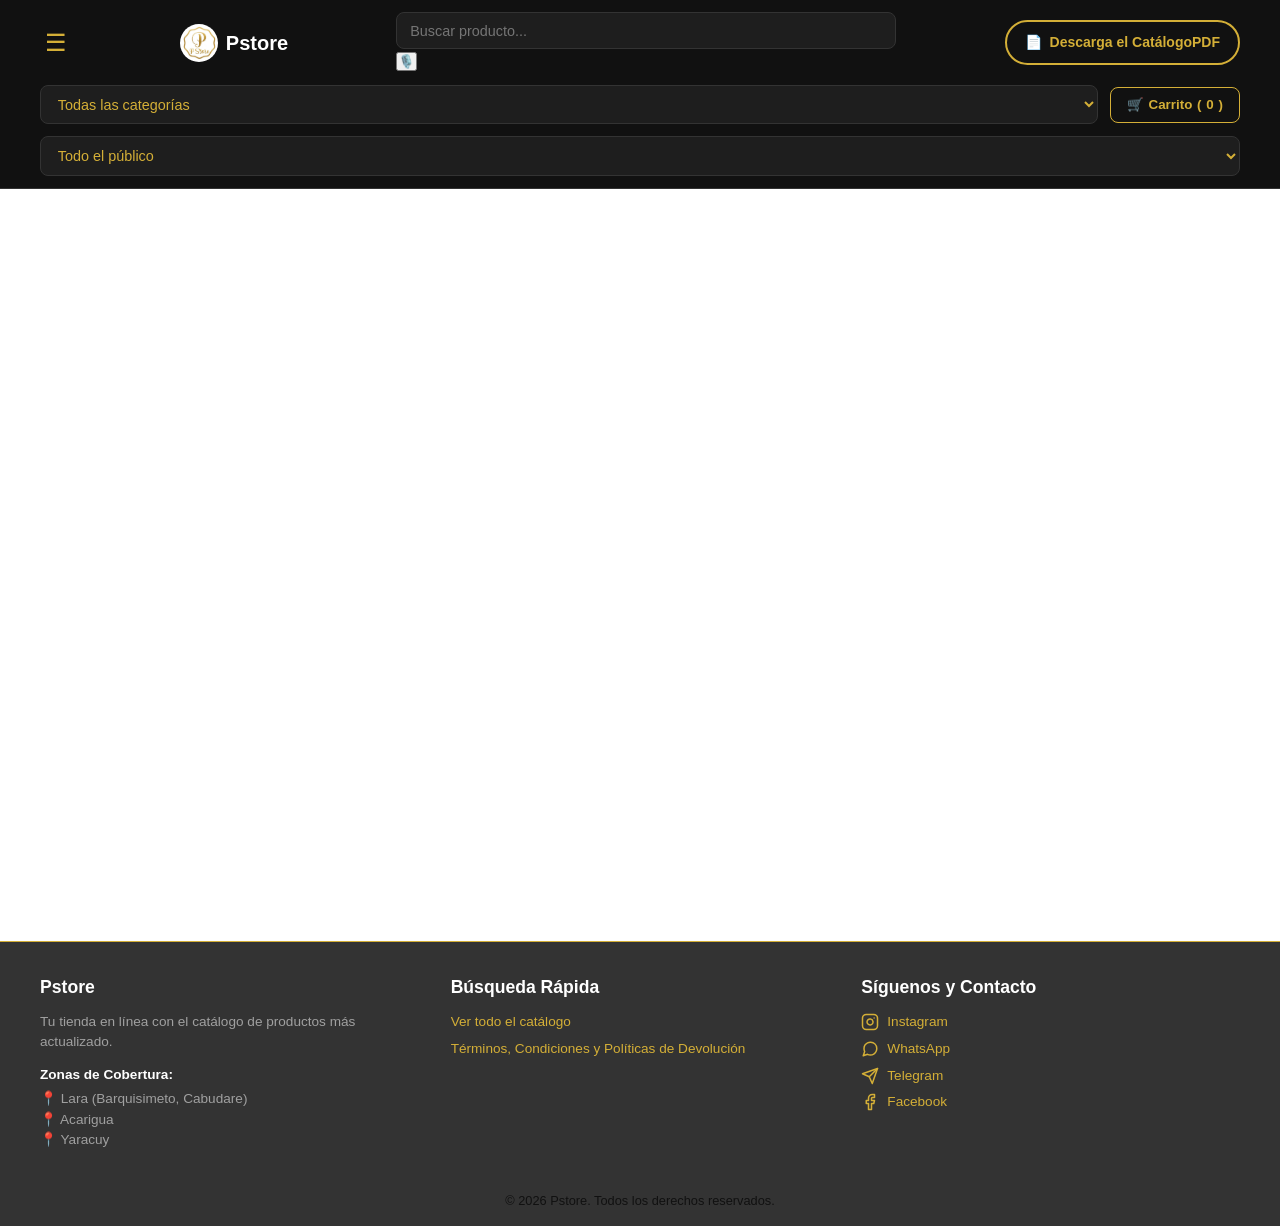
==== commit 3c0a34a9: "Update index.html" ====
--- a/index.html
+++ b/index.html
@@ -146,9 +146,11 @@
         <img src="assets/pstore.jpg" alt="Pstore">
         <span class="logo-text">Pstore</span>
       </a>     
-      <div class="buscador-container">
+      <div class="busqueda-container">
         <input type="text" id="input-busqueda" placeholder="Buscar producto...">
-        
+        <button id="btn-voz" type="button" class="btn-icon" title="Buscar por voz">
+          🎙️
+        </button>
       </div>
       <a href="https://drive.google.com/file/d/1UbvpO9gN32uocysk-97mQ3RFlLUp-R9q/view?usp=sharing" 
          target="_blank" 
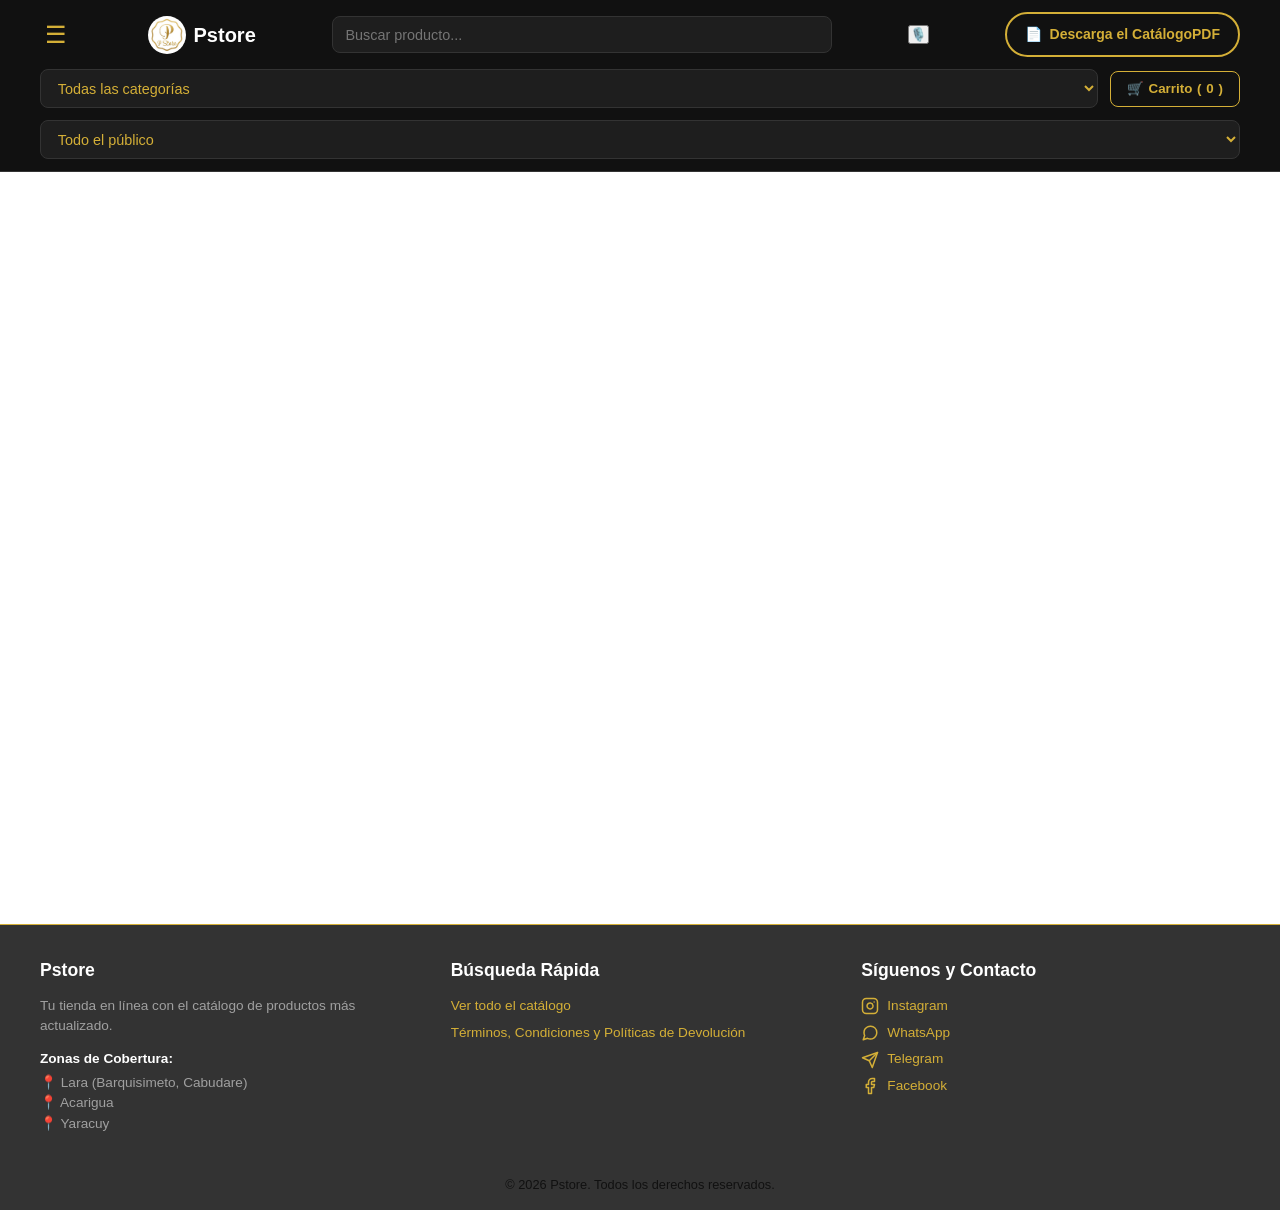
==== commit 4929b871: "Update index.html" ====
--- a/index.html
+++ b/index.html
@@ -147,11 +147,11 @@
         <span class="logo-text">Pstore</span>
       </a>     
       <div class="busqueda-container">
-        <input type="text" id="input-busqueda" placeholder="Buscar producto...">
-        <button id="btn-voz" type="button" class="btn-icon" title="Buscar por voz">
+        <input type="text" id="input-busqueda" placeholder="Buscar producto...">       
+      </div>
+      <button id="btn-voz" type="button" class="btn-icon" title="Buscar por voz">
           🎙️
-        </button>
-      </div>
+      </button>
       <a href="https://drive.google.com/file/d/1UbvpO9gN32uocysk-97mQ3RFlLUp-R9q/view?usp=sharing" 
          target="_blank" 
          rel="noopener noreferrer" 
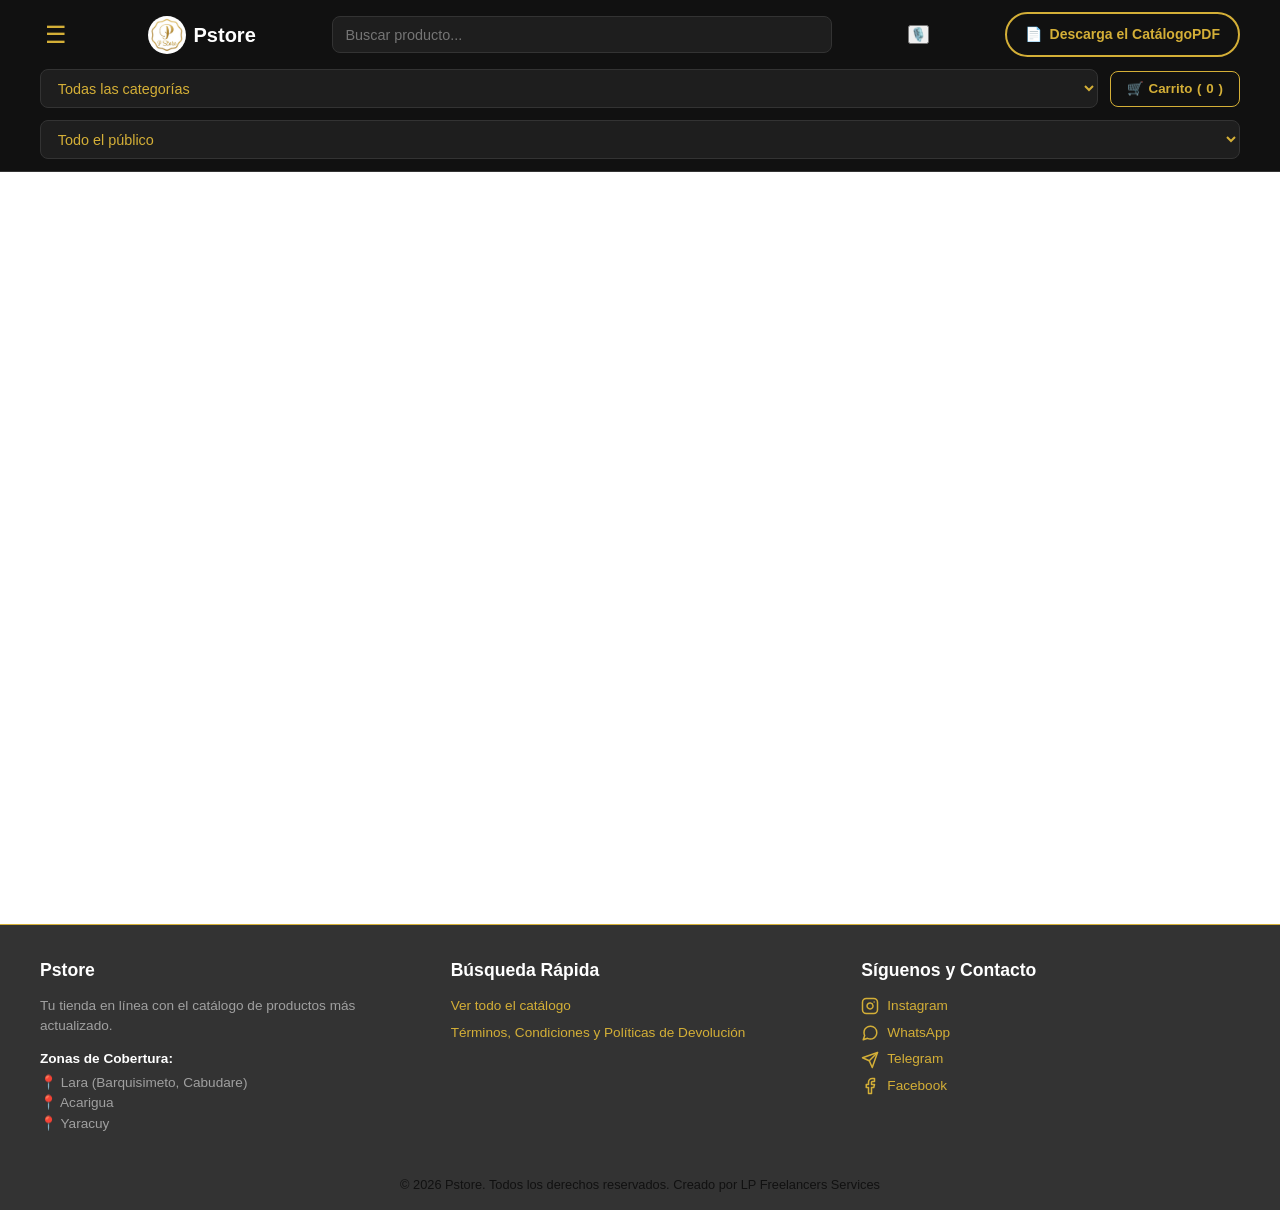
==== commit 7983eb61: "Update index.html" ====
--- a/index.html
+++ b/index.html
@@ -332,7 +332,7 @@
     </div>
 
     <div class="footer-bottom">
-      <p>&copy; 2026 Pstore. Todos los derechos reservados.</p>
+      <p>&copy; 2026 Pstore. Todos los derechos reservados. Creado por LP Freelancers Services</p>
     </div>
   </footer>
   
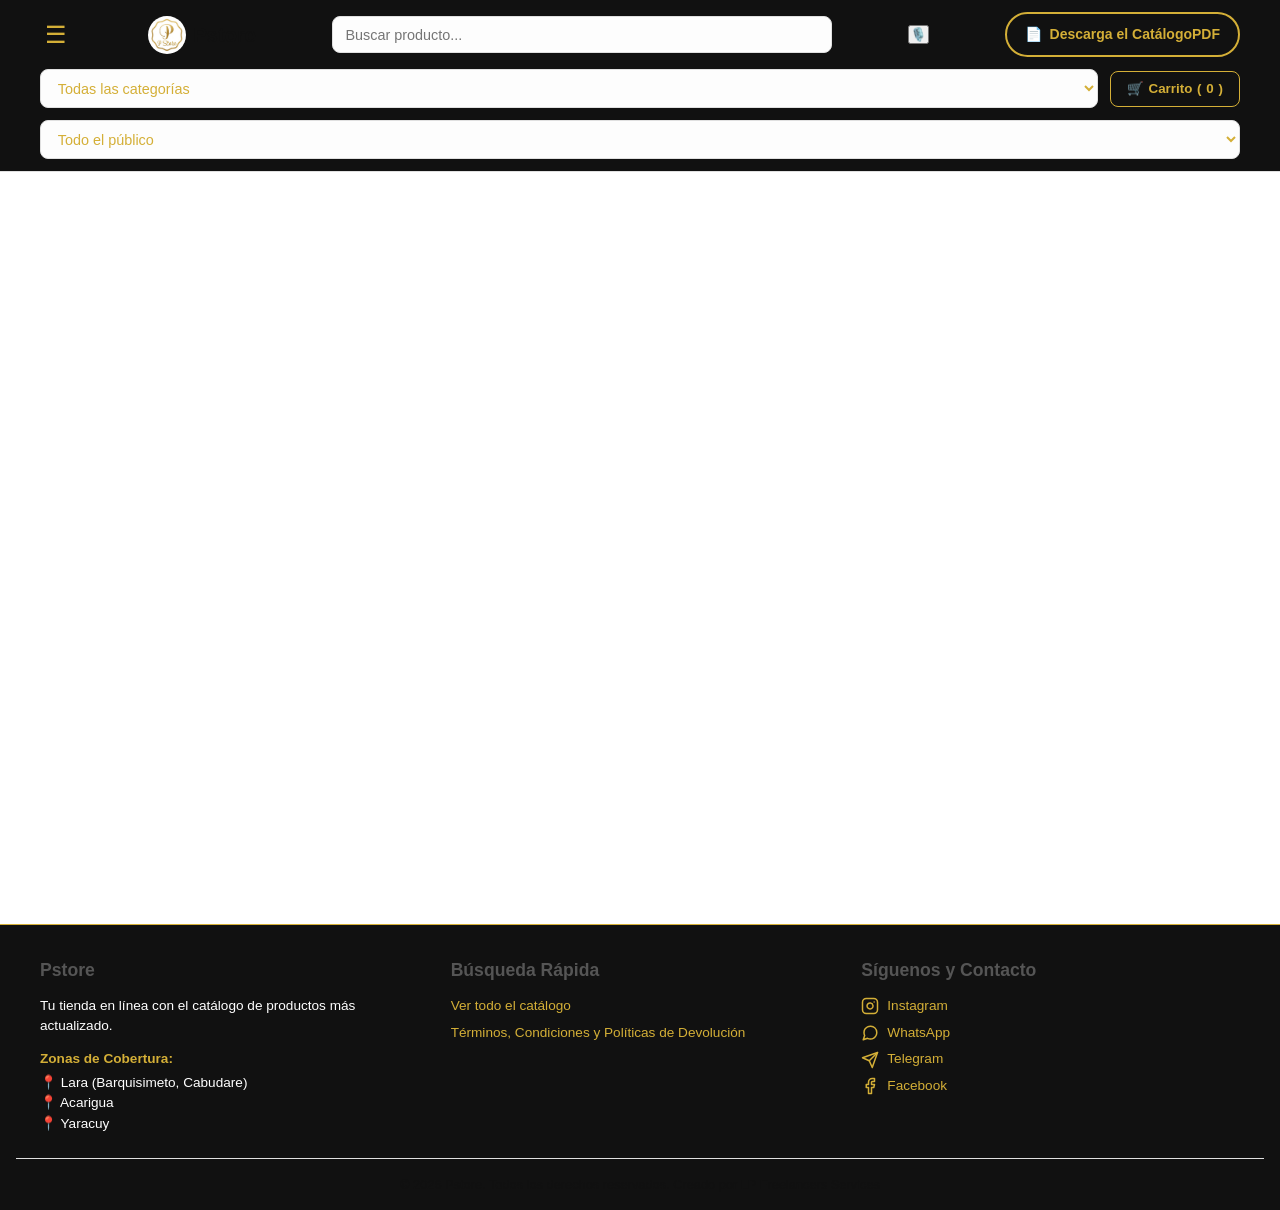
==== commit 4da19144: "Update index.html" ====
--- a/index.html
+++ b/index.html
@@ -260,6 +260,19 @@
 
       <div class="form-datos-pedido">
         <input type="text" id="cliente-nombre" placeholder="Tu Nombre y Apellido" required>
+        
+        <!-- Nuevos campos requeridos para la preorden -->
+        <input type="tel" id="cliente-telefono" placeholder="Número de Teléfono / WhatsApp" required>
+        <input type="email" id="cliente-correo" placeholder="Correo electrónico (Opcional)">
+        
+        <select id="tipo-pedido">
+          <option value="Delivery">Delivery a domicilio</option>
+          <option value="Retiro en tienda">Retiro en tienda / Oficina</option>
+          <option value="Encuentro programado">Encuentro programado</option>
+        </select>
+
+        <input type="text" id="cliente-direccion" placeholder="Dirección exacta o referencia de entrega">
+
         <select id="cliente-ciudad">
           <option value="Barquisimeto">Barquisimeto</option>
           <option value="Cabudare">Cabudare</option>
@@ -267,11 +280,15 @@
           <option value="Yaracuy">Yaracuy (San Felipe / Chivacoa / Otro)</option>
           <option value="Otra Ciudad">Envío Nacional (MRW / Zoom / Tealca)</option>
         </select>
+        
         <select id="cliente-pago">
           <option value="Pago Móvil">Pago Móvil</option>
           <option value="Efectivo / Divisas">Efectivo ($ / €)</option>
           <option value="Zelle / Binance">Zelle / Binance</option>
         </select>
+
+        <!-- Campo adicional para la referencia de Pago Móvil o transferencia -->
+        <input type="text" id="cliente-pagomovil" placeholder="N° de referencia de Pago Móvil / Transferencia (Si aplica)">
       </div>
 
       <button id="btn-enviar-whatsapp" class="btn-whatsapp-final">💬 Enviar Pedido por WhatsApp</button>
--- a/pstore.css
+++ b/pstore.css
@@ -42,7 +42,7 @@
 body {
   font-family: -apple-system, BlinkMacSystemFont, "Segoe UI", Roboto, Helvetica, Arial, sans-serif;
   background-color: var(--bg-primary);
-  color: var(--text-primary);
+  color: var(--text-secondary);
   line-height: 1.5;
   display: flex;
   flex-direction: column;
@@ -211,6 +211,7 @@
   font-weight: 600;
   margin-bottom: 0.5rem;
   line-height: 1.3;
+  color: var(--brand-gold);
 }
 
 .tarjeta .descripcion {
@@ -228,7 +229,7 @@
 .tarjeta .precio {
   font-size: 1.15rem;
   font-weight: 700;
-  color: var(--brand-black);
+  color: var(--brand-gold);
   margin-top: auto;
 }
 
@@ -582,7 +583,7 @@
    5. FOOTER
    ========================================== */
 footer {
-  background-color: var(--border-color);
+  background-color: var(--brand-black);
   border-top: 1px solid var(--brand-gold);
   margin-top: auto;
   padding: 2rem 1rem 1rem 1rem;
@@ -605,7 +606,7 @@
 .footer-col p, 
 .footer-col ul {
   font-size: 0.85rem;
-  color: var(--text-secondary);
+  color: var(--bg-primary);
 }
 
 .footer-col ul {
@@ -624,7 +625,7 @@
 }
 
 .footer-col a:hover {
-  color: var(--text-primary);
+  text-decoration: underline;
 }
 
 .cobertura-footer {
@@ -633,7 +634,7 @@
 
 .cobertura-footer h4 {
   font-size: 0.85rem;
-  color: var(--text-primary);
+  color: var(--brand-gold);
   margin-bottom: 0.25rem;
 }
 
@@ -650,7 +651,8 @@
 }
 
 .redes-sociales a:hover .icon-social {
-  stroke: var(--text-primary);
+  width: 19px;
+  height: 19px;
 }
 
 .footer-bottom {
@@ -864,15 +866,15 @@
 }
 
 .btn-share-circle.wa {
-  background-color: #25d366;
+  background-color:  var(--brand-gold);
   color: #ffffff;
-  border-color: #25d366;
+  border-color:  var(--brand-gold);
 }
 
 .btn-share-circle.fb {
-  background-color: #1877f2;
+  background-color: var(--brand-gold);
   color: #ffffff;
-  border-color: #1877f2;
+  border-color:  var(--brand-gold);
 }
 /* ==========================================
    MENÚ LATERAL CORREGIDO
@@ -1229,7 +1231,7 @@
 }
 
 .btn-pagina {
-  background: var(--bg-card, #1e1e1e);
+  background: var(--brand-black, #1e1e1e);
   color: #fff;
   border: 1px solid var(--border-color, #333);
   padding: 0.5rem 0.8rem;
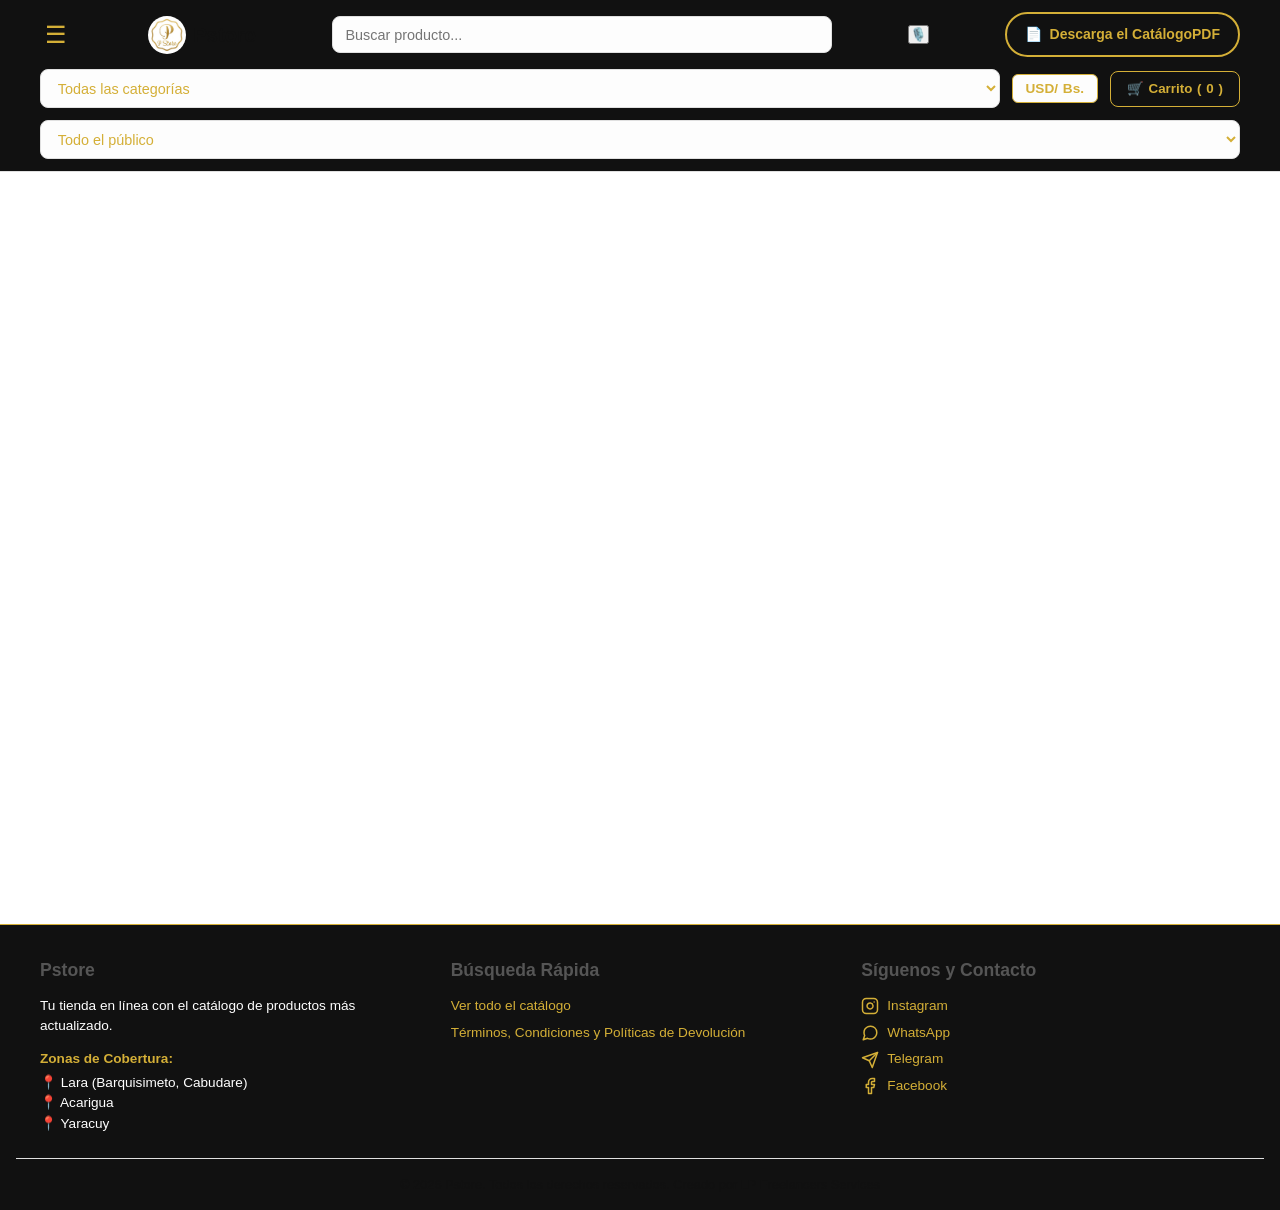
==== commit 28ec2a0d: "Update index.html" ====
--- a/index.html
+++ b/index.html
@@ -167,7 +167,7 @@
         <option value="todas">Todas las categorías</option>
       </select>
       
-      <button id="btn-toggle-moneda" class="btn-toggle-moneda" style="display: none;" title="Ver en Bolívares">
+      <button id="btn-toggle-moneda" class="btn-toggle-moneda" style="display: ;" title="Ver en Bolívares">
         USD/ <span id="label-moneda-alt">Bs.</span>
       </button>
       
